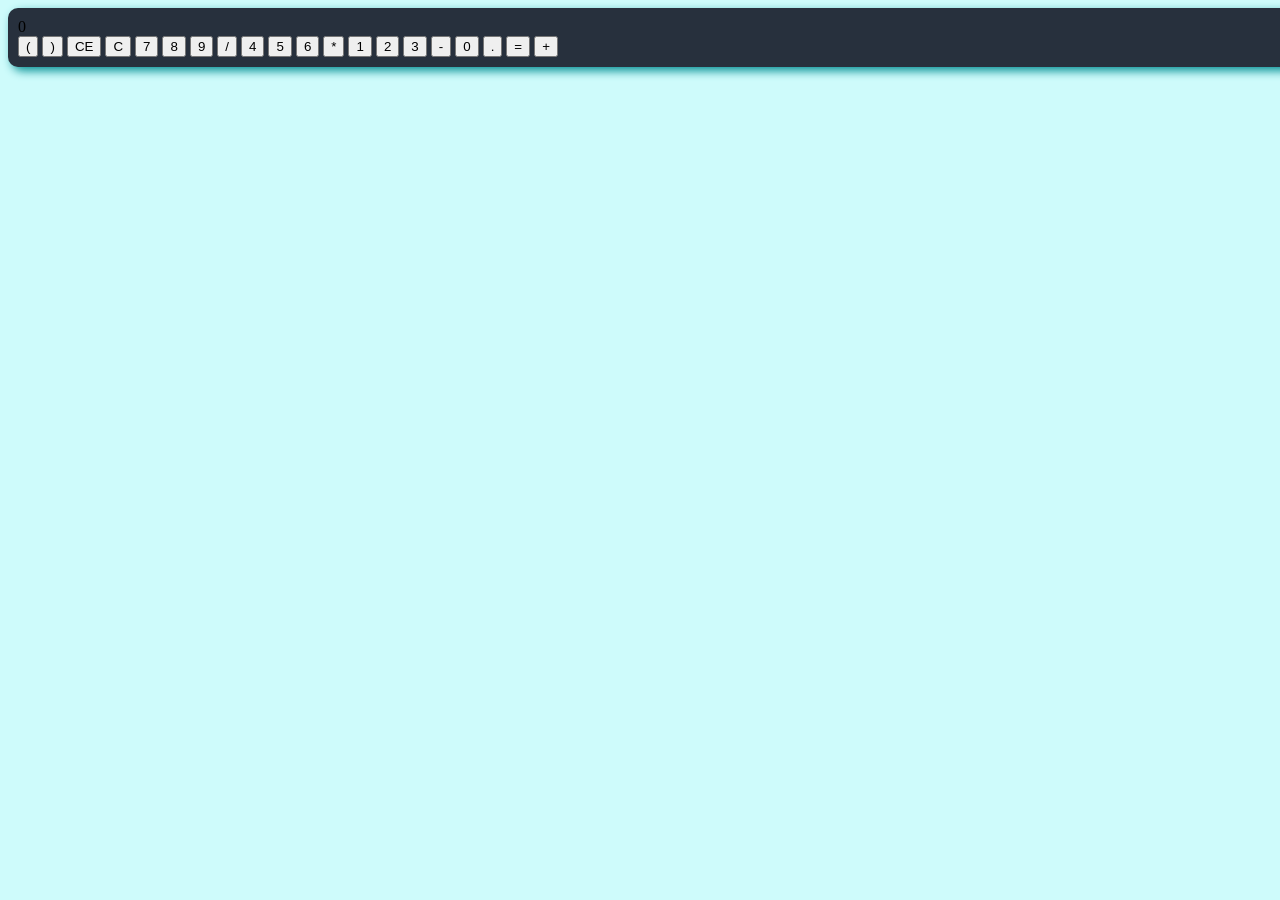
==== calculater/index.html @ e45b57d3 "calculate set up" ====
<!DOCTYPE html>
<html lang="en">
<head>
    <meta charset="UTF-8">
    <meta name="viewport" content="width=device-width, initial-scale=1.0">
    <link rel="stylesheet" href="style.css">
    <title>Document</title>
</head>
<body>
    <div class="calculator">
        <div class="display" id="display">0 </div>
            <div class="button">
                <button>(</button>
                <button>)</button>
                <button>CE</button>
                <button>C</button>
                <button>7</button>
                <button>8</button>
                <button>9</button>
                <button>/</button>
                <button>4</button>
                <button>5</button>
                <button>6</button>
                <button>*</button>
                <button>1</button>
                <button>2</button>
                <button>3</button>
                <button>-</button>
                <button>0</button>
                <button>.</button>
                <button>=</button>
                <button>+</button>
                

                </div>

    </div>
</body>
</html>
---- calculater/style.css ----
body{
    background-color: #cefbfb;
}

.calculator
{
    width: 300pc;
    border-radius: 10px;
    background-color: #27303d;
    padding: 10px;
    box-shadow: 4px 4px 10px #0a9296;
}
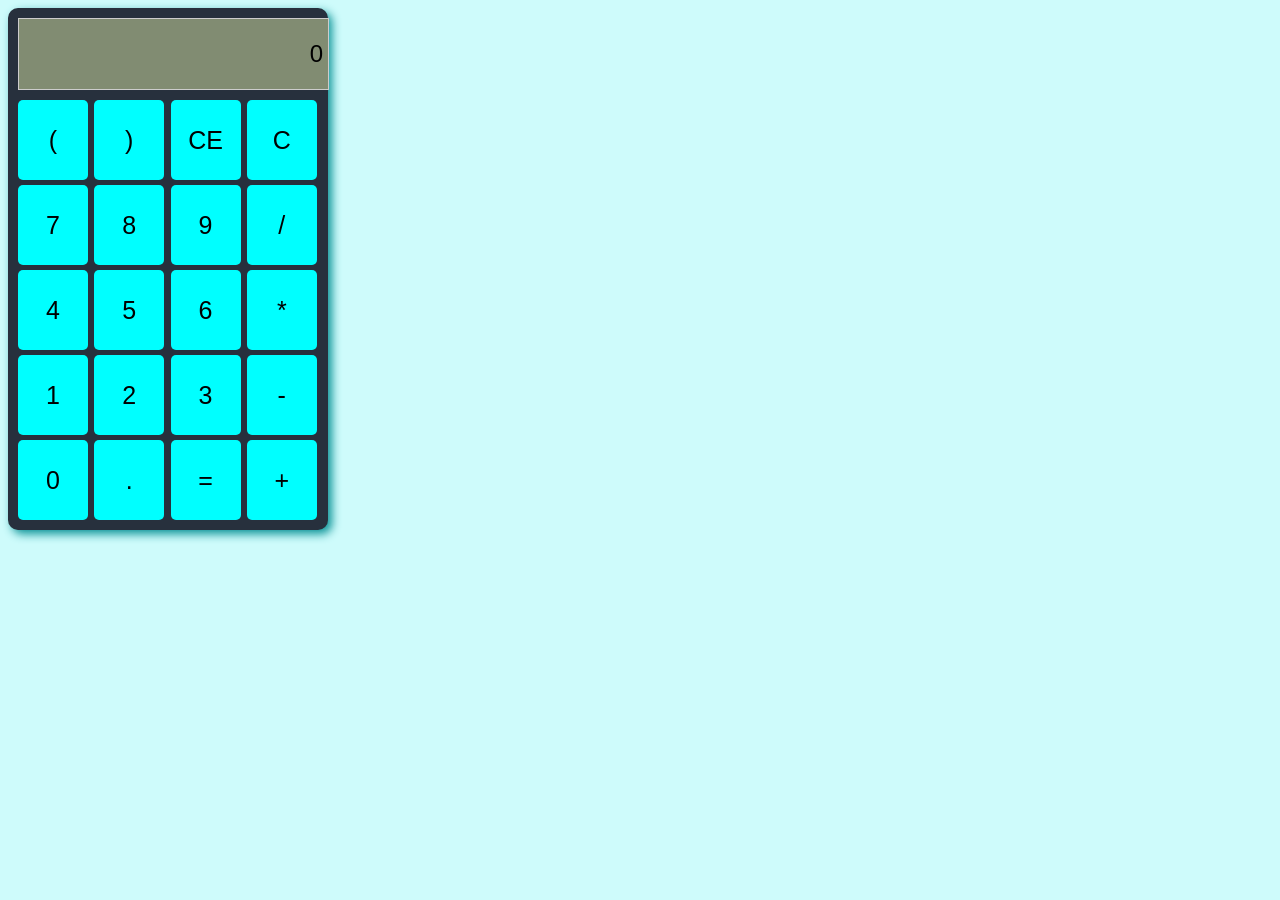
==== commit 0d21a843: "calculate project compltye" ====
--- a/calculater/index.html
+++ b/calculater/index.html
@@ -8,32 +8,36 @@
 </head>
 <body>
     <div class="calculator">
-        <div class="display" id="display">0 </div>
+        <input class="display" id="display" value="0"/>
             <div class="button">
-                <button>(</button>
-                <button>)</button>
-                <button>CE</button>
-                <button>C</button>
-                <button>7</button>
-                <button>8</button>
-                <button>9</button>
-                <button>/</button>
-                <button>4</button>
-                <button>5</button>
-                <button>6</button>
-                <button>*</button>
-                <button>1</button>
-                <button>2</button>
-                <button>3</button>
-                <button>-</button>
-                <button>0</button>
-                <button>.</button>
-                <button>=</button>
-                <button>+</button>
-                
+               <button onclick="appendToDisplay('(')">(</button>
+<button onclick="appendToDisplay(')')">)</button>
+<button onclick="deleteLast()">CE</button>
+<button onclick="clearDisplay()">C</button>
+
+<button onclick="appendToDisplay('7')">7</button>
+<button onclick="appendToDisplay('8')">8</button>
+<button onclick="appendToDisplay('9')">9</button>
+<button onclick="appendToDisplay('/')">/</button>
+
+<button onclick="appendToDisplay('4')">4</button>
+<button onclick="appendToDisplay('5')">5</button>
+<button onclick="appendToDisplay('6')">6</button>
+<button onclick="appendToDisplay('*')">*</button>
+
+<button onclick="appendToDisplay('1')">1</button>
+<button onclick="appendToDisplay('2')">2</button>
+<button onclick="appendToDisplay('3')">3</button>
+<button onclick="appendToDisplay('-')">-</button>
+
+<button onclick="appendToDisplay('0')">0</button>
+<button onclick="appendToDisplay('.')">.</button>
+<button onclick="calculate()">=</button>
+<button onclick="appendToDisplay('+')">+</button>
 
                 </div>
 
     </div>
+    <script src="script.js"></script>
 </body>
 </html>
--- a/calculater/style.css
+++ b/calculater/style.css
@@ -4,9 +4,38 @@
 
 .calculator
 {
-    width: 300pc;
+    width: 300px;
     border-radius: 10px;
     background-color: #27303d;
     padding: 10px;
     box-shadow: 4px 4px 10px #0a9296;
+}
+
+.display{
+    height: 60px;
+    font-size: 24px;
+    text-align: right;
+    padding: 5px;
+    background-color: #818c72;
+    border: 1px solid #ccc;
+    margin-bottom: 10px;
+    overflow: auto;
+
+}
+.button{
+  display: grid;
+    grid-template-columns: repeat(4,3fr);
+    gap: 5px;
+}
+button{
+    height:80px;
+    width: 70px;
+    font-size: 25px;
+    border: none;
+    border-radius: 5px;
+    cursor: pointer;
+    background-color: aqua ;
+}
+button:hover{
+    background-color: #ccc;
 }
